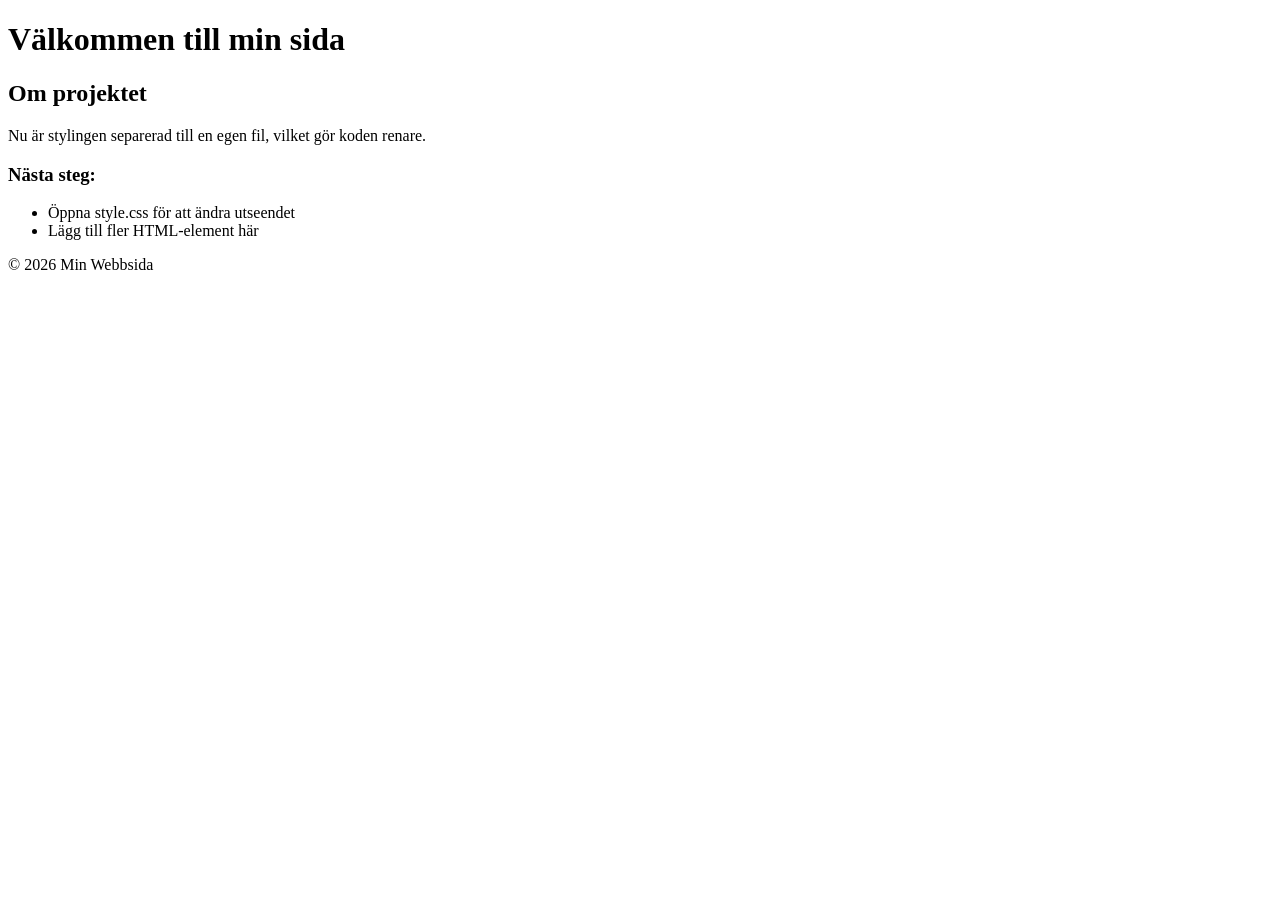
==== g-ext/index.html @ 66533e24 "Create index.html" ====
<!DOCTYPE html>
<html lang="sv">
<head>
    <meta charset="UTF-8">
    <meta name="viewport" content="width=device-width, initial-scale=1.0">
    <title>Min Webbsida</title>
    <!-- Här länkar vi till CSS-filen -->
    <link rel="stylesheet" href="style.css">
</head>
<body>

    <header>
        <h1>Välkommen till min sida</h1>
    </header>

    <div class="container">
        <h2>Om projektet</h2>
        <p>Nu är stylingen separerad till en egen fil, vilket gör koden renare.</p>
        
        <h3>Nästa steg:</h3>
        <ul>
            <li>Öppna style.css för att ändra utseendet</li>
            <li>Lägg till fler HTML-element här</li>
        </ul>
    </div>

    <footer>
        <p>&copy; 2026 Min Webbsida</p>
    </footer>

</body>
</html>
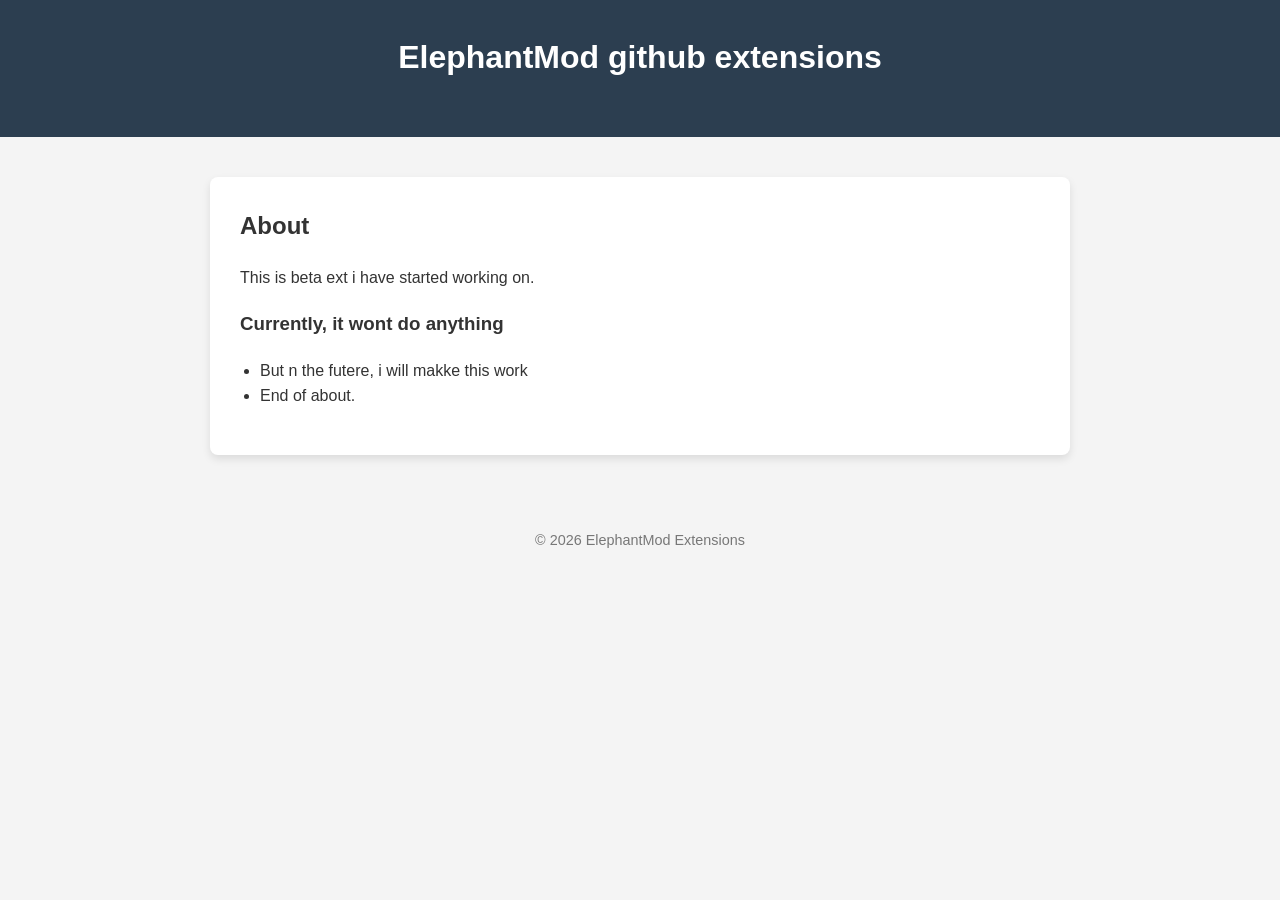
==== commit 76b74870: "Update index.html" ====
--- a/g-ext/index.html
+++ b/g-ext/index.html
@@ -3,29 +3,29 @@
 <head>
     <meta charset="UTF-8">
     <meta name="viewport" content="width=device-width, initial-scale=1.0">
-    <title>Min Webbsida</title>
+    <title>Github ElephantMod Extenstions - website</title>
     <!-- Här länkar vi till CSS-filen -->
     <link rel="stylesheet" href="style.css">
 </head>
 <body>
 
     <header>
-        <h1>Välkommen till min sida</h1>
+        <h1>ElephantMod github extensions</h1>
     </header>
 
     <div class="container">
-        <h2>Om projektet</h2>
-        <p>Nu är stylingen separerad till en egen fil, vilket gör koden renare.</p>
+        <h2>About</h2>
+        <p>This is beta ext i have started working on.</p>
         
-        <h3>Nästa steg:</h3>
+        <h3>Currently, it wont do anything</h3>
         <ul>
-            <li>Öppna style.css för att ändra utseendet</li>
-            <li>Lägg till fler HTML-element här</li>
+            <li>But n the futere, i will makke this work</li>
+            <li>End of about.</li>
         </ul>
     </div>
 
     <footer>
-        <p>&copy; 2026 Min Webbsida</p>
+        <p>&copy; 2026 ElephantMod Extensions</p>
     </footer>
 
 </body>
--- a/g-ext/style.css
+++ b/g-ext/style.css
@@ -0,0 +1,41 @@
+/* Grundläggande styling */
+body {
+    font-family: 'Segoe UI', Tahoma, Geneva, Verdana, sans-serif;
+    line-height: 1.6;
+    margin: 0;
+    padding: 0;
+    background-color: #f4f4f4;
+    color: #333;
+}
+
+.container {
+    width: 80%;
+    max-width: 800px;
+    margin: 40px auto;
+    background: #fff;
+    padding: 30px;
+    box-shadow: 0 4px 8px rgba(0,0,0,0.1);
+    border-radius: 8px;
+}
+
+header {
+    background: #2c3e50;
+    color: #fff;
+    padding: 2rem 0;
+    text-align: center;
+}
+
+h1, h2 {
+    margin-top: 0;
+}
+
+footer {
+    text-align: center;
+    padding: 20px;
+    font-size: 0.9rem;
+    color: #777;
+}
+
+ul {
+    padding-left: 20px;
+}
